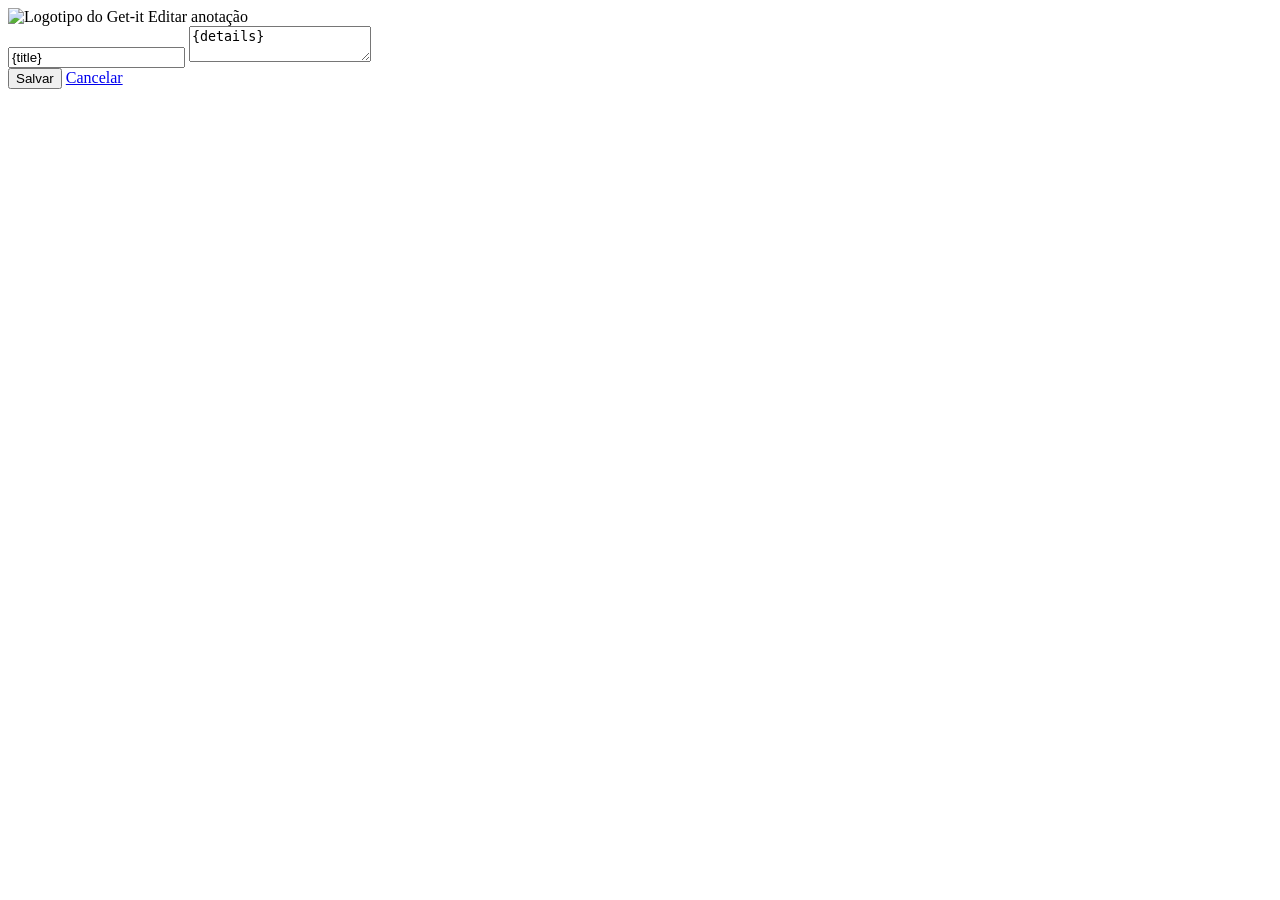
==== handout1/templates/edit.html @ a83e8431 "Implementa edição de anotações" ====
<!DOCTYPE html>
<html lang="pt-BR">
  <head>
    <meta charset="UTF-8" />
    <meta name="viewport" content="width=device-width, initial-scale=1.0" />

    <title>Editar anotação</title>

    <link
      rel="stylesheet"
      href="https://cdnjs.cloudflare.com/ajax/libs/meyer-reset/2.0/reset.min.css"
    />

    <link rel="preconnect" href="https://fonts.gstatic.com" />

    <link
      href="https://fonts.googleapis.com/css2?family=Roboto&family=Permanent+Marker&display=swap"
      rel="stylesheet"
    />

    <link rel="stylesheet" href="/getit.css" />
  </head>

  <body>
    <header class="appbar">
      <img
        src="/img/logo-getit.png"
        class="logo"
        alt="Logotipo do Get-it"
      />
      <span class="subtitle">Editar anotação</span>
    </header>

    <main class="container">
      <form class="form-card" action="/edit/{id}" method="POST">
        <input
          class="form-card-title"
          type="text"
          name="titulo"
          value="{title}"
          placeholder="Título"
        />

        <textarea
          class="autoresize"
          name="detalhes"
          placeholder="Digite o conteúdo..."
        >{details}</textarea>

        <div class="edit-actions">
          <button class="btn" type="submit">Salvar</button>
          <a class="btn cancel-button" href="/">Cancelar</a>
        </div>
      </form>
    </main>

    <script src="/getit.js"></script>
  </body>
</html>
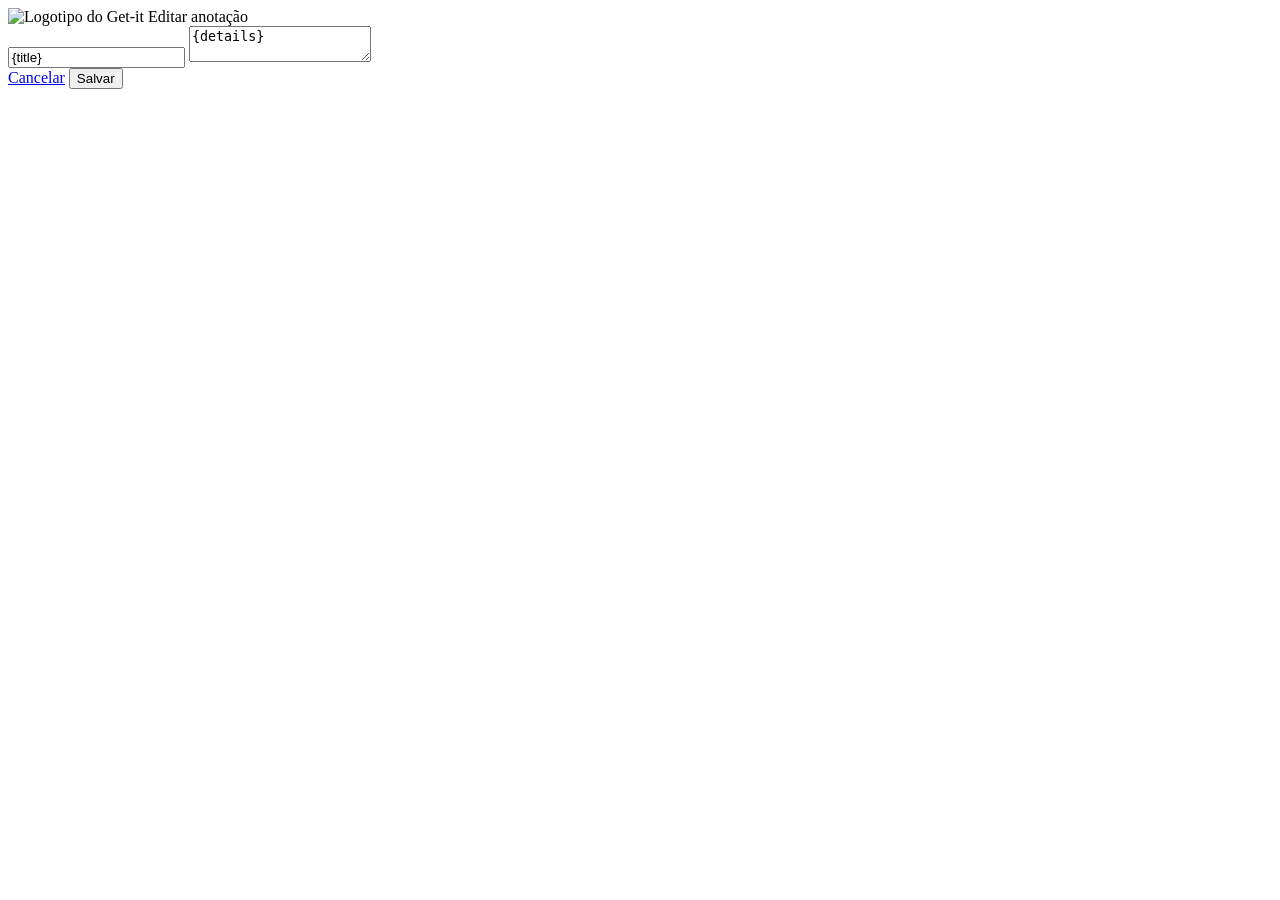
==== commit 98d63c30: "Deixando mais bonito" ====
--- a/handout1/templates/edit.html
+++ b/handout1/templates/edit.html
@@ -46,11 +46,10 @@
           name="detalhes"
           placeholder="Digite o conteúdo..."
         >{details}</textarea>
-
-        <div class="edit-actions">
-          <button class="btn" type="submit">Salvar</button>
-          <a class="btn cancel-button" href="/">Cancelar</a>
-        </div>
+            <div class="edit-actions">
+                <a class="btn cancel-button" href="/">Cancelar</a>
+                <button class="btn save-button" type="submit">Salvar</button>
+            </div>
       </form>
     </main>
 
